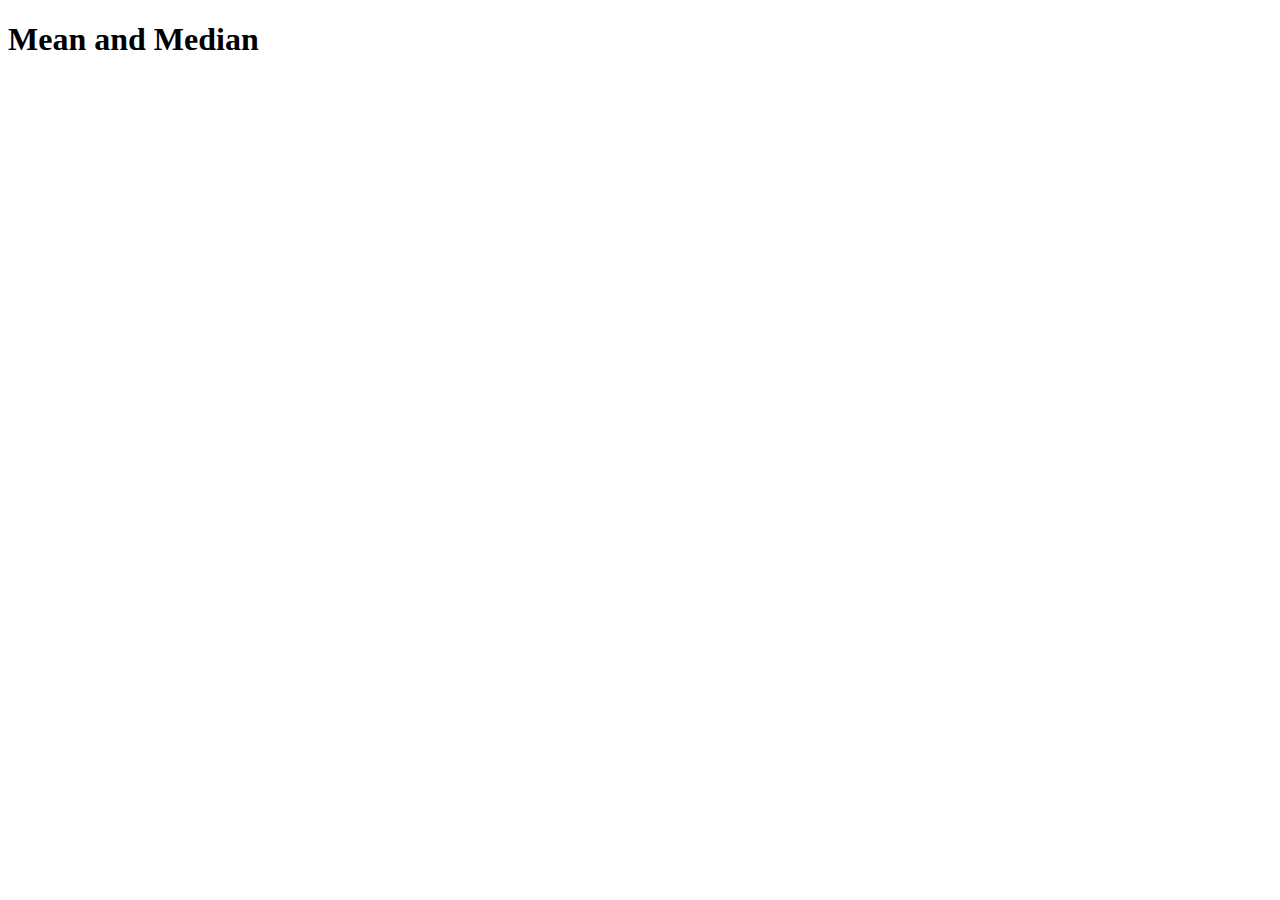
==== second_option/main.html @ a4b810ce "second portion of the challenge completed" ====
<!DOCTYPE html>
<html lang="en">
<head>
    <meta charset="UTF-8">
    <meta name="viewport" content="width=device-width, initial-scale=1.0">
    <script defer src='median-mean-component.js'></script>
    <title>Mean and Median</title>

</head>
<body>
    <h1>Mean and Median</h1>

    <script>
        let url = 'https://fivethirtyeight.datasettes.com/fivethirtyeight/avengers%2Favengers.json?_facet=Name%2FAlias&_shape=array'
    </script>


 <!-- Placeholders for results on mean and median -->
        <div class='result'></div>
        <div class='mean'></div>



    <!-- Building the table structure -->
    <table class = 'table'>
        <thead>
            <tr class='main_headers'>
                <!-- <th>headers</th> -->
            </tr>
        </thead>
        <tbody class='table_body'>
            <!-- <tr>
                <td>content</td> 
            </tr> -->
        </tbody>
    </table>
    
</body>
</html>
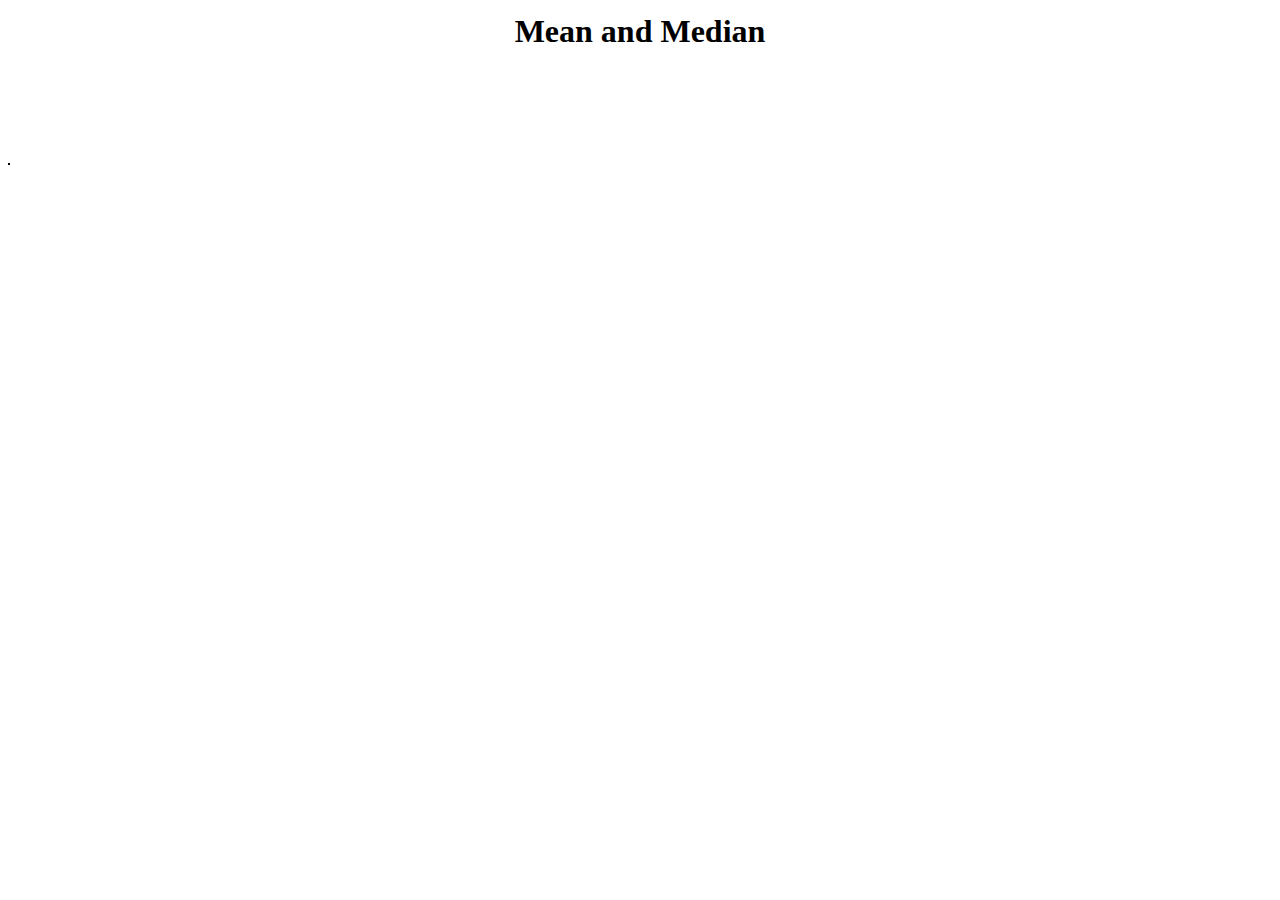
==== commit b0e834cf: "working on readme file" ====
--- a/second_option/main.html
+++ b/second_option/main.html
@@ -4,6 +4,8 @@
     <meta charset="UTF-8">
     <meta name="viewport" content="width=device-width, initial-scale=1.0">
     <script defer src='median-mean-component.js'></script>
+    <link rel='stylesheet' href='style.css'>
+
     <title>Mean and Median</title>
 
 </head>
@@ -16,15 +18,18 @@
 
 
  <!-- Placeholders for results on mean and median -->
-        <div class='result'></div>
-        <div class='mean'></div>
+    <div class='result'></div>
+    <div class='mean'></div>
+    <br><br><br>
 
 
+<!-- Building the table structure -->
+    <table class = 'table'>
 
-    <!-- Building the table structure -->
-    <table class = 'table'>
         <thead>
+
             <tr class='main_headers'>
+
                 <!-- <th>headers</th> -->
             </tr>
         </thead>
--- a/second_option/style.css
+++ b/second_option/style.css
@@ -0,0 +1,36 @@
+*{
+    text-align: center;
+    line-height: 20px;
+}
+
+btn {
+    background: green;
+    border-radius: 5px;
+    padding: 5px 20px;
+    z-index: 999;
+    position: relative;
+    top: -20px;
+    margin: 0 2px;
+    color: #ffffff
+}
+
+.table { 
+    border: .5px solid black;
+}
+
+td {
+    border: 1px solid black;
+}
+
+
+p {
+    display: block
+}
+
+.mean {
+    padding: 20px;  
+}
+
+.median {
+    padding: 30px;  
+}